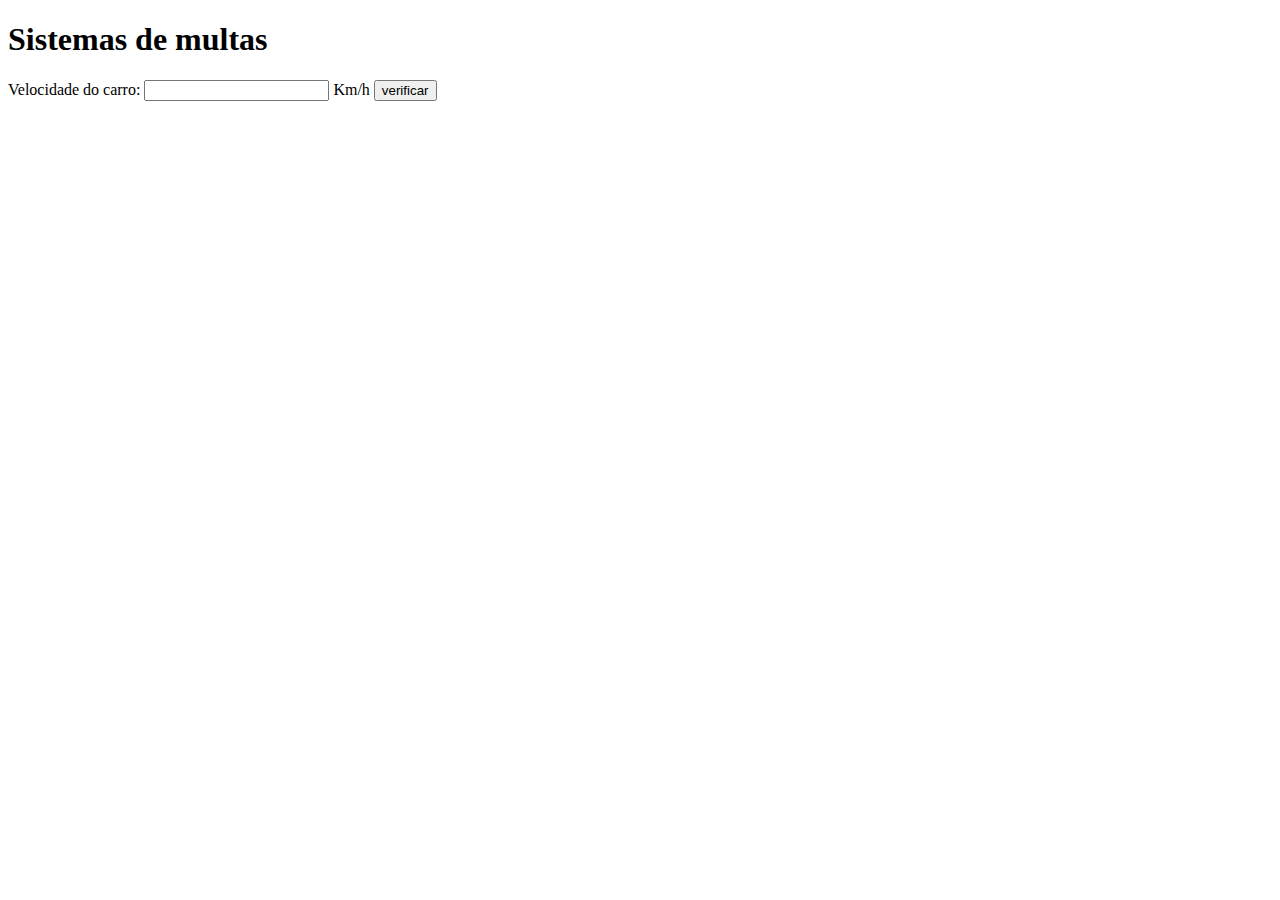
==== Aula 11/EX001/Index.html @ a422f37d "Index.html" ====
<!DOCTYPE html>
<html lang="pt-br">
<head>
    <meta charset="UTF-8">
    <meta http-equiv="X-UA-Compatible" content="IE=edge">
    <meta name="viewport" content="width=device-width, initial-scale=1.0">
    <link rel="stylesheet" href="style.css">
    <title>DETRAN</title>
</head>
<body>
    <h1>Sistemas de multas</h1>
    Velocidade do carro: <input type="number" name="txtvel" id="txtvel"> Km/h
    <input type="button" value="verificar" onclick="calcular()">
    <script src="Index.js"></script>
    <div id="res">

    </div>
</body>
</html>
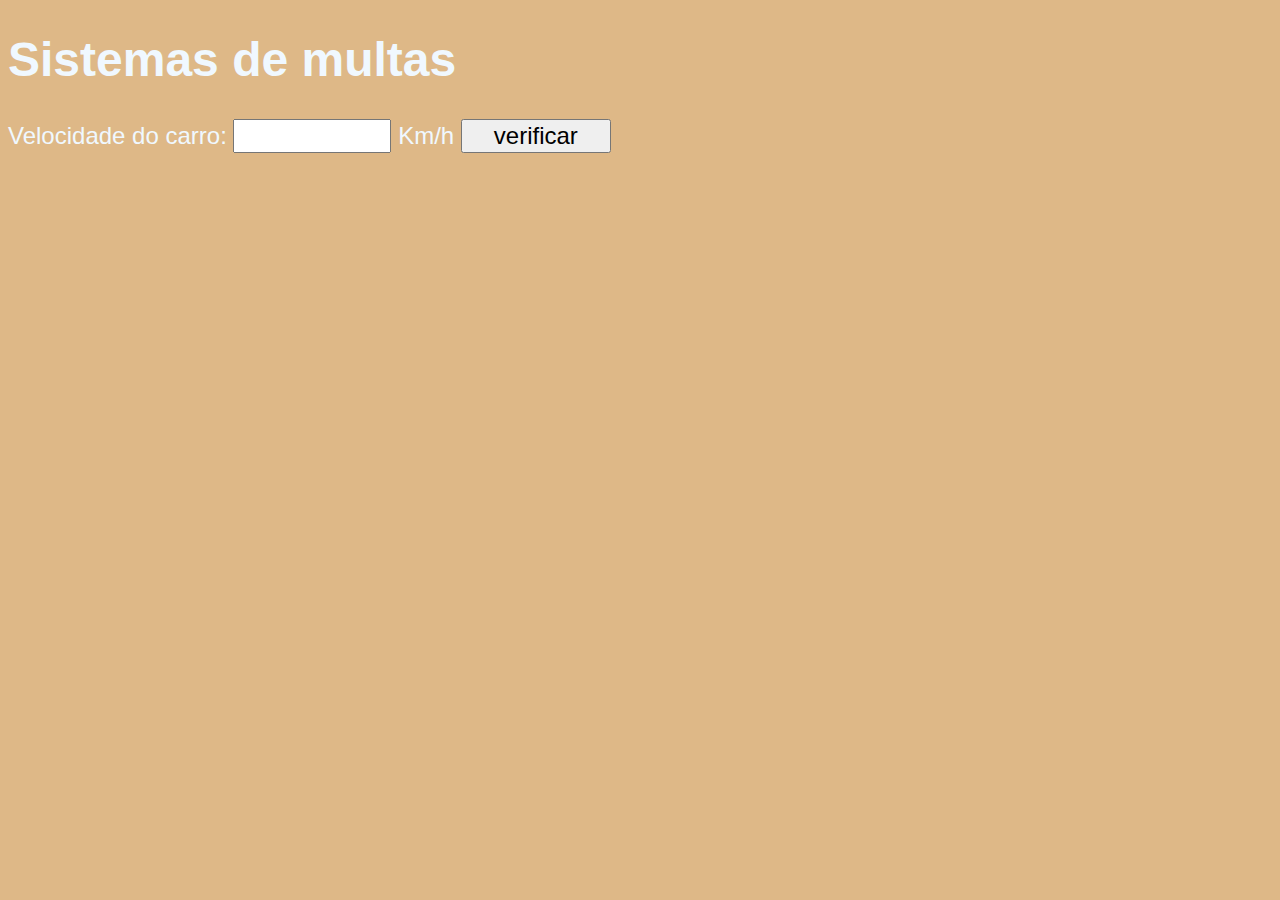
==== commit 8d15fa2e: "js" ====
--- a/Aula 11/EX001/Index.html
+++ b/Aula 11/EX001/Index.html
@@ -1,19 +1,19 @@
-<!DOCTYPE html>
-<html lang="pt-br">
-<head>
-    <meta charset="UTF-8">
-    <meta http-equiv="X-UA-Compatible" content="IE=edge">
-    <meta name="viewport" content="width=device-width, initial-scale=1.0">
-    <link rel="stylesheet" href="style.css">
-    <title>DETRAN</title>
-</head>
-<body>
-    <h1>Sistemas de multas</h1>
-    Velocidade do carro: <input type="number" name="txtvel" id="txtvel"> Km/h
-    <input type="button" value="verificar" onclick="calcular()">
-    <script src="Index.js"></script>
-    <div id="res">
-
-    </div>
-</body>
-</html>
+<!DOCTYPE html>
+<html lang="pt-br">
+<head>
+    <meta charset="UTF-8">
+    <meta http-equiv="X-UA-Compatible" content="IE=edge">
+    <meta name="viewport" content="width=device-width, initial-scale=1.0">
+    <link rel="stylesheet" href="style.css">
+    <title>DETRAN</title>
+</head>
+<body>
+    <h1>Sistemas de multas</h1>
+    Velocidade do carro: <input type="number" name="txtvel" id="txtvel"> Km/h
+    <input type="button" value="verificar" onclick="calcular()">
+    <script src="Index.js"></script>
+    <div id="res">
+
+    </div>
+</body>
+</html>--- a/Aula 11/EX001/style.css
+++ b/Aula 11/EX001/style.css
@@ -0,0 +1,10 @@
+body{
+    background-color: burlywood;
+    color: aliceblue;
+    font: normal 18pt Arial;
+}
+
+input{
+    font: normal 18pt Arial;  
+    width: 150px; 
+}